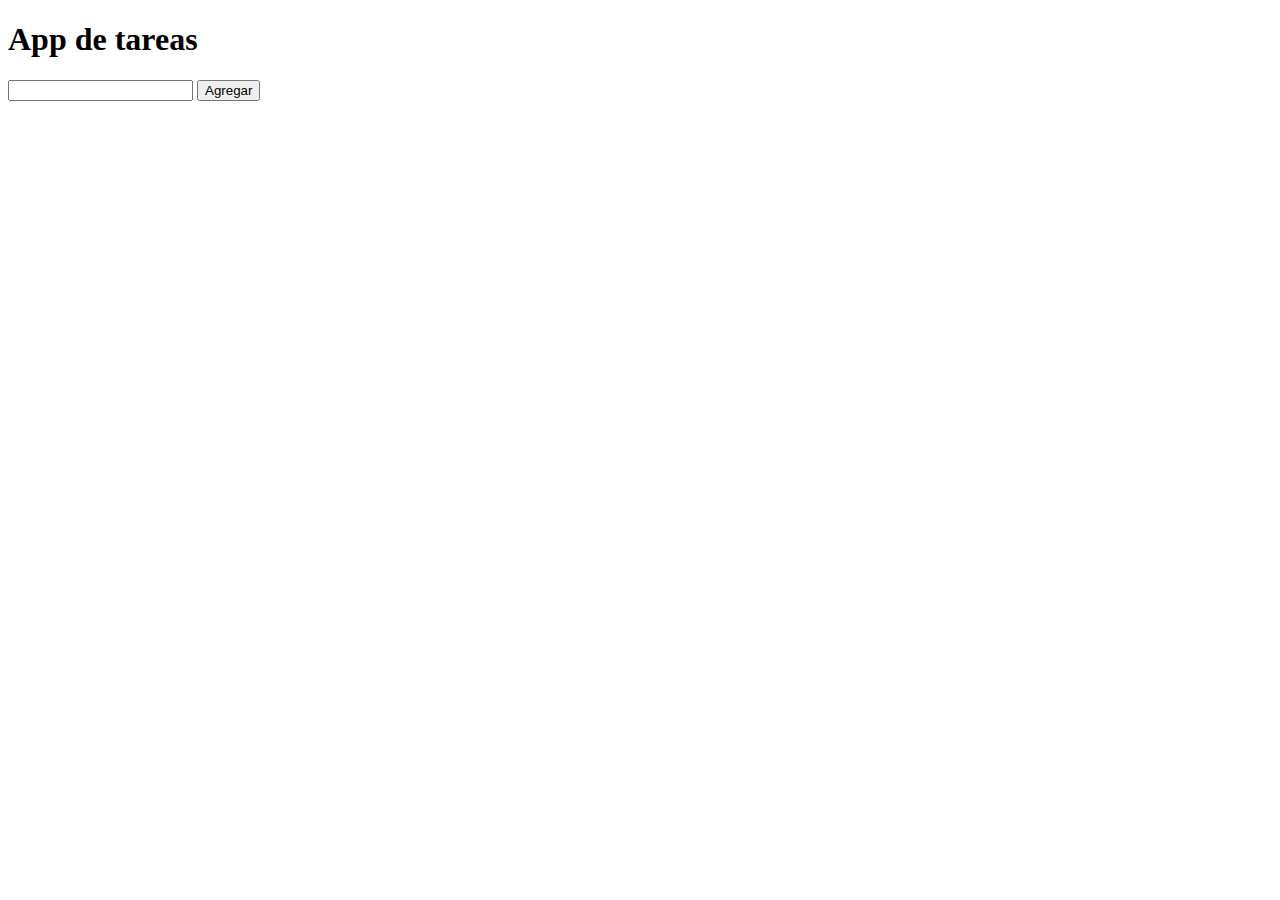
==== DOM/todoapp/index.html @ ef16c9c5 "Lista de tareas" ====
<!DOCTYPE html>
<html lang="en">
    <head>
        <meta charset="UTF-8">
        <meta name="viewport" content="width=device initial-scale=1.0">
        <title>App de Tareas</title>
    </head>
    <body>
        <div class="container">
            <h1>App de tareas</h1>
            <input type="text" name="" id="tareatxt">
            <button id="addTarea">Agregar</button>
            <div id="tareas">
                
            </div>
        </div>
        <script src="./app.js"></script>
    </body>
</html>
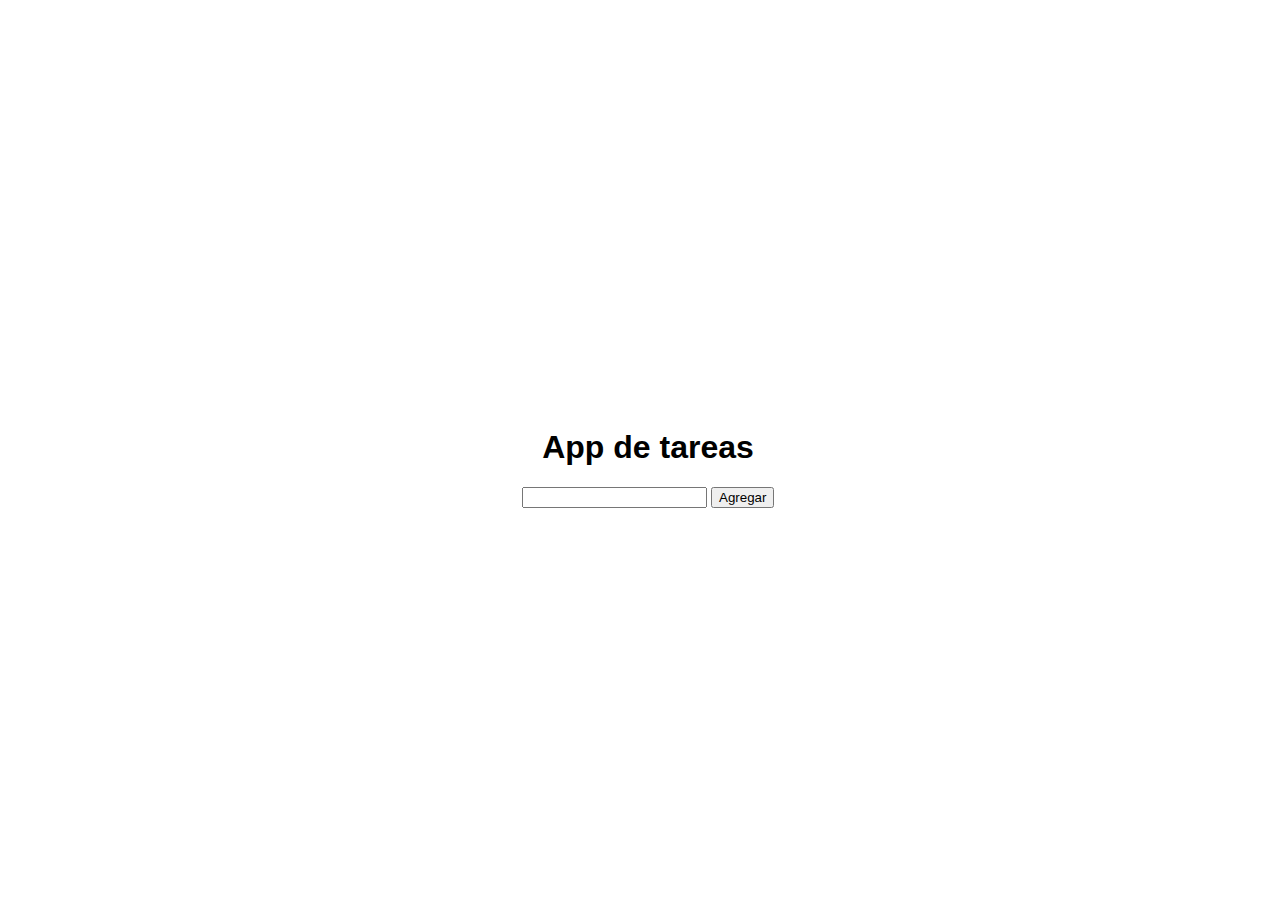
==== commit f211014a: "13 actualizando dynamicdiv y todoapp" ====
--- a/DOM/todoapp/index.html
+++ b/DOM/todoapp/index.html
@@ -2,14 +2,17 @@
 <html lang="en">
     <head>
         <meta charset="UTF-8">
-        <meta name="viewport" content="width=device initial-scale=1.0">
+        <meta name="viewport" content="width=device-width initial-scale=1.0">
         <title>App de Tareas</title>
+        <link rel="stylesheet" href="./styles.css">
     </head>
     <body>
         <div class="container">
             <h1>App de tareas</h1>
-            <input type="text" name="" id="tareatxt">
-            <button id="addTarea">Agregar</button>
+            <form id="myForm">
+                <input type="text" name="" id="tareatxt">
+                <button id="addTarea">Agregar</button>
+            </form>
             <div id="tareas">
                 
             </div>
--- a/DOM/todoapp/styles.css
+++ b/DOM/todoapp/styles.css
@@ -0,0 +1,36 @@
+body {
+    width: 100vw;
+    height: 100vh;
+    display: grid;
+    place-items: center;
+    font-family: Verdana, Geneva, Tahoma, sans-serif;
+}
+
+.container {
+    width: 80%;
+    text-align: center;
+}
+
+.alert {
+    width: 100%; 
+    margin: 10px;
+    padding: 10px 20px;
+    border-radius: 10px;
+    display: flex;
+    justify-content: space-between;
+}
+
+.danger {
+    border: 1px solid red;
+    background-color: rgba(243, 199, 199, 0.453);
+}
+
+.success {
+    border: 1px solid green;
+    background-color: rgb(168, 239, 168); 
+}
+
+.warning {
+    border: 1px solid orangered;
+    background-color: rgba(255, 223, 39, 0.453);
+}